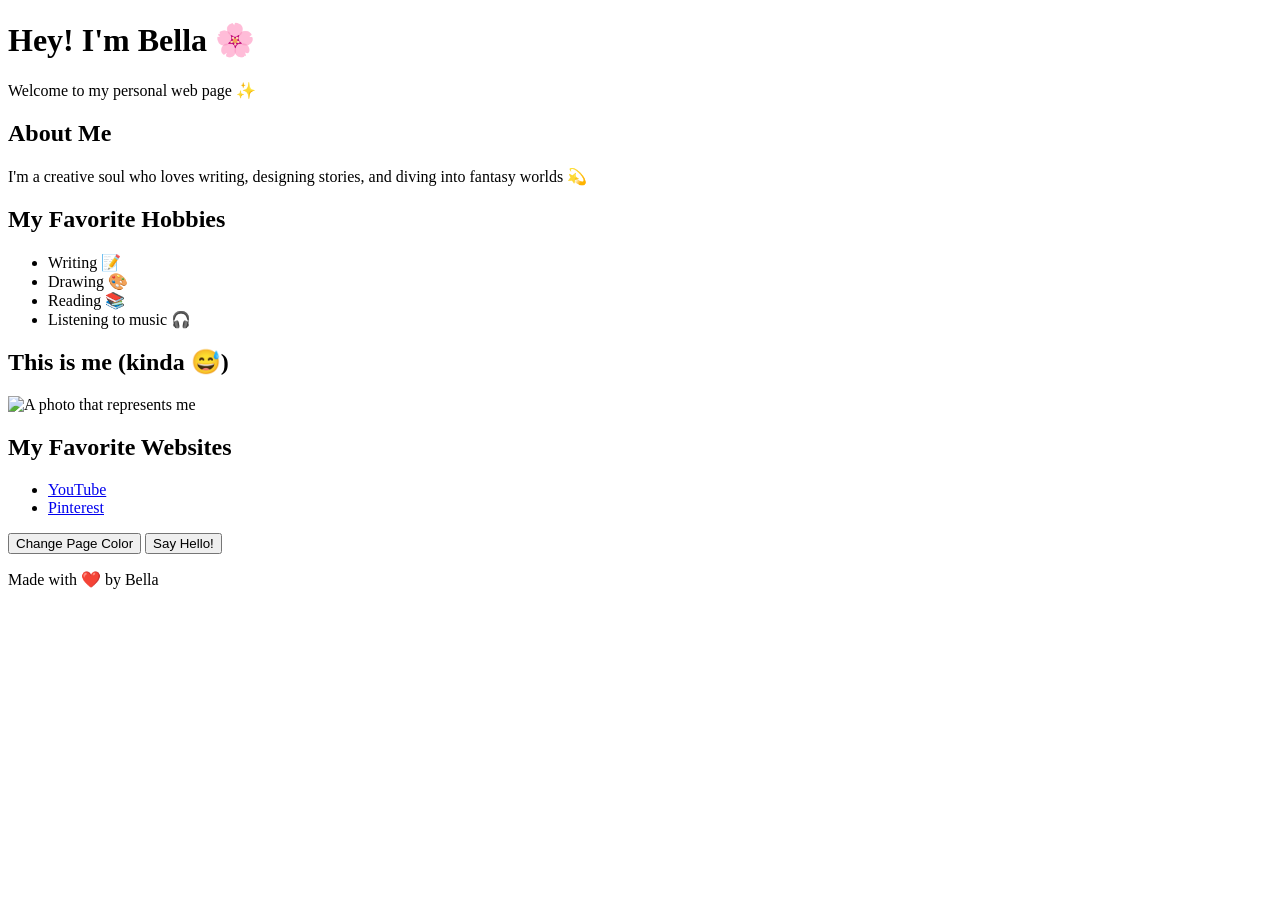
==== personal file/index.html @ c7276a26 "Create index.html" ====
<!DOCTYPE html>
<html lang="en">
<head>
  <meta charset="UTF-8" />
  <meta name="viewport" content="width=device-width, initial-scale=1.0" />
  <title>My Personal Page</title>
  <link rel="stylesheet" href="style.css" />
</head>
<body>
  <header>
    <h1>Hey! I'm Bella 🌸</h1>
    <p>Welcome to my personal web page ✨</p>
  </header>

  <section id="intro">
    <h2>About Me</h2>
    <p>I'm a creative soul who loves writing, designing stories, and diving into fantasy worlds 💫</p>
  </section>

  <section id="hobbies">
    <h2>My Favorite Hobbies</h2>
    <ul>
      <li>Writing 📝</li>
      <li>Drawing 🎨</li>
      <li>Reading 📚</li>
      <li>Listening to music 🎧</li>
    </ul>
  </section>

  <section id="photo">
    <h2>This is me (kinda 😅)</h2>
    <img src="https://via.placeholder.com/200" alt="A photo that represents me">
  </section>

  <section id="links">
    <h2>My Favorite Websites</h2>
    <ul>
      <li><a href="https://www.youtube.com" target="_blank">YouTube</a></li>
      <li><a href="https://www.pinterest.com" target="_blank">Pinterest</a></li>
    </ul>
  </section>

  <section id="buttons">
    <button onclick="changeColor()">Change Page Color</button>
    <button onclick="sayHello()">Say Hello!</button>
  </section>

  <footer>
    <p>Made with ❤️ by Bella</p>
  </footer>

  <script src="script.js"></script>
</body>
</html>
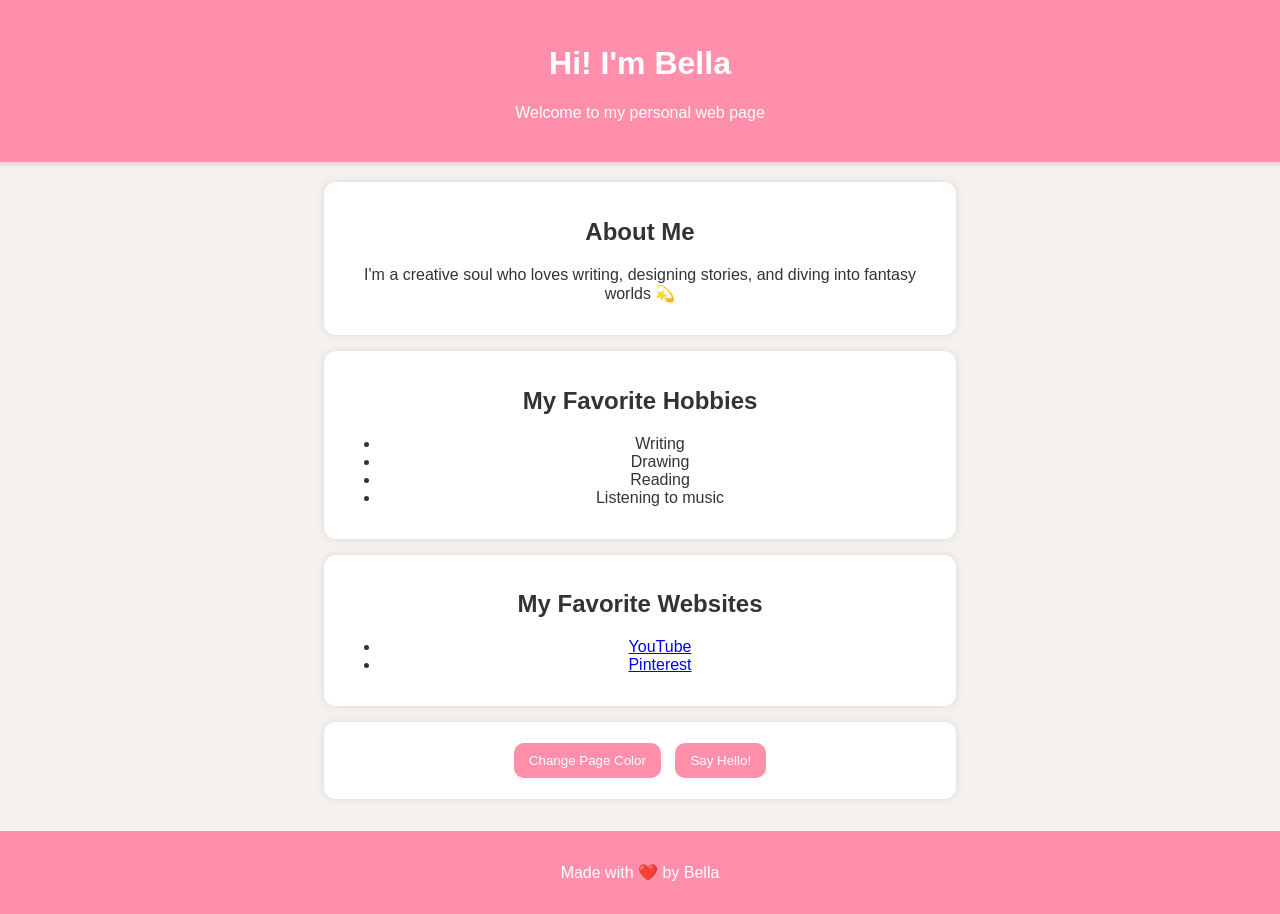
==== commit 2ff50f4d: "Update index.html" ====
--- a/personal file/index.html
+++ b/personal file/index.html
@@ -8,8 +8,8 @@
 </head>
 <body>
   <header>
-    <h1>Hey! I'm Bella 🌸</h1>
-    <p>Welcome to my personal web page ✨</p>
+    <h1>Hi! I'm Bella </h1>
+    <p>Welcome to my personal web page </p>
   </header>
 
   <section id="intro">
@@ -20,16 +20,11 @@
   <section id="hobbies">
     <h2>My Favorite Hobbies</h2>
     <ul>
-      <li>Writing 📝</li>
-      <li>Drawing 🎨</li>
-      <li>Reading 📚</li>
-      <li>Listening to music 🎧</li>
+      <li>Writing </li>
+      <li>Drawing </li>
+      <li>Reading </li>
+      <li>Listening to music </li>
     </ul>
-  </section>
-
-  <section id="photo">
-    <h2>This is me (kinda 😅)</h2>
-    <img src="https://via.placeholder.com/200" alt="A photo that represents me">
   </section>
 
   <section id="links">
--- a/personal file/style.css
+++ b/personal file/style.css
@@ -0,0 +1,63 @@
+:root {
+  --bg-color: #f4f1ee;
+  --accent: #ff8fab;
+  --text: #333;
+  --highlight: #ffd6e0;
+}
+
+body {
+  font-family: "Poppins", sans-serif;
+  background-color: var(--bg-color);
+  color: var(--text);
+  text-align: center;
+  margin: 0;
+  padding: 0;
+}
+
+header {
+  background-color: var(--accent);
+  color: white;
+  padding: 1.5em;
+  border-bottom: 4px solid var(--highlight);
+}
+
+section {
+  padding: 1em;
+  margin: 1em auto;
+  max-width: 600px;
+  background-color: white;
+  border-radius: 12px;
+  box-shadow: 0 0 10px rgba(0,0,0,0.1);
+}
+
+img {
+  width: 200px;
+  border-radius: 50%;
+  transition: transform 0.4s ease;
+}
+
+img:hover {
+  transform: scale(1.1);
+}
+
+button {
+  background-color: var(--accent);
+  color: white;
+  border: none;
+  padding: 10px 15px;
+  border-radius: 10px;
+  cursor: pointer;
+  margin: 5px;
+  transition: background-color 0.3s ease;
+}
+
+button:hover {
+  background-color: var(--highlight);
+}
+
+footer {
+  margin-top: 2em;
+  padding: 1em;
+  background-color: var(--accent);
+  color: white;
+}
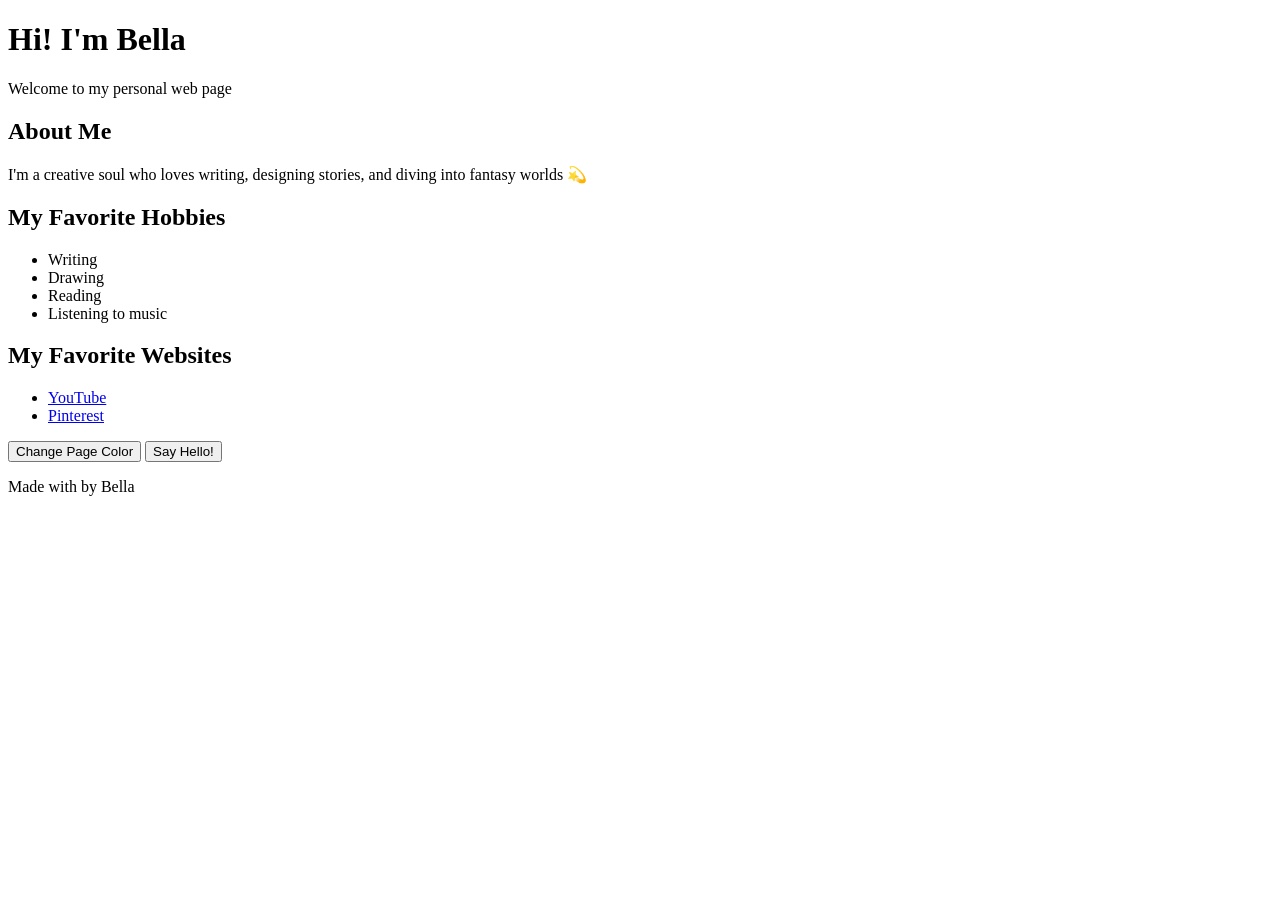
==== commit 3714c142: "Update index.html" ====
--- a/personal file/index.html
+++ b/personal file/index.html
@@ -1,10 +1,7 @@
 <!DOCTYPE html>
 <html lang="en">
 <head>
-  <meta charset="UTF-8" />
-  <meta name="viewport" content="width=device-width, initial-scale=1.0" />
-  <title>My Personal Page</title>
-  <link rel="stylesheet" href="style.css" />
+ 
 </head>
 <body>
   <header>
@@ -41,7 +38,7 @@
   </section>
 
   <footer>
-    <p>Made with ❤️ by Bella</p>
+    <p>Made with by Bella</p>
   </footer>
 
   <script src="script.js"></script>
